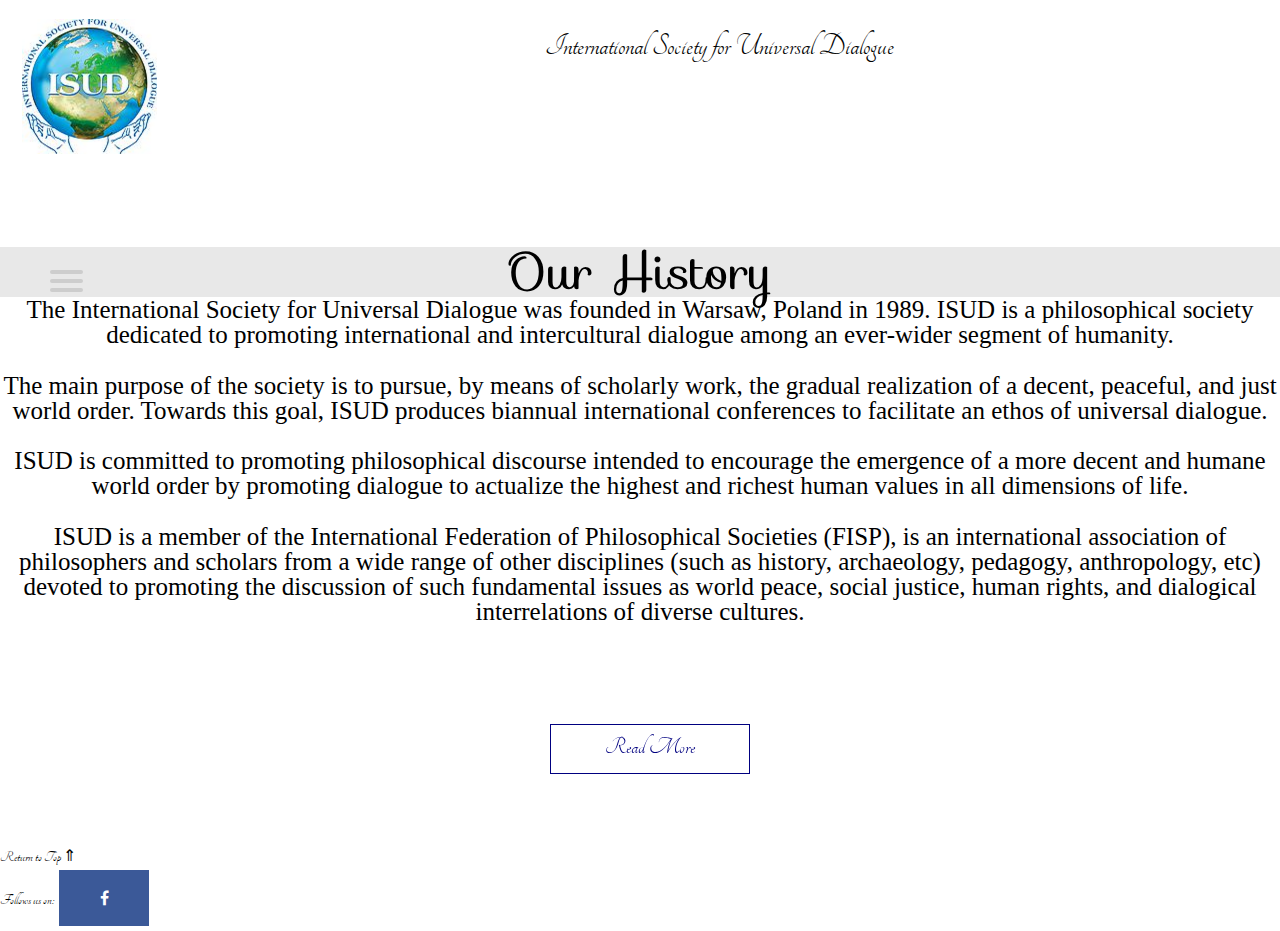
==== index.html @ fcb360da "fixed the errors to the broken link" ====
<!DOCTYPE html>
<html lang="en" class="nojs">

<head>
	<title>Project-3 ISUD</title>
	<meta charset="utf-8" />
	<meta name="author" content="Bhumika Patel">
	<meta name="viewport" content="width=device-width,initial-scale=1.0,shrink-to-fit=no"/>
	<link rel="stylesheet" type="text/css" href="css/style.css">
	<link rel="shortcut icon" href="media/isudLogo.ico" />
	<link rel="stylesheet" href="https://fonts.googleapis.com/css?family=Tangerine">
    <link rel="stylesheet" href='https://fonts.googleapis.com/css?family=Sofia'>
	<link rel="stylesheet" href="https://cdnjs.cloudflare.com/ajax/libs/font-awesome/4.7.0/css/font-awesome.min.css">
	<script async src="index.js"></script>
</head>

<body>
	<div class="logo">
		<a href="index.html"><img src="media/isudicon.png" alt="logo"></a>
		<h1>International Society for Universal Dialogue</h1>
	</div>
	
    <!--Container of the page-->
	<div class="container">
		<nav class="navigation">
			<div id="menu">
				<input type="checkbox">
				<span></span>
				<span></span>
				<span></span>
				<ul id="menuList">
				<li><a class="active" href="index.html">Home</a></li>
				<li><a href="about.html">About Us</a></li>
				<li><a href="event.html">ISUD Events</a></li>
				<li><a href="contact.html">Contact Us</a></li>
				</ul>
			</div>
		</nav>
	</div>
	
	<div id="isudHome">
	<h2>Our History</h2>
		<p>The International Society for Universal Dialogue was founded in Warsaw, Poland in 1989. ISUD is a philosophical society dedicated to promoting international and intercultural dialogue among an ever-wider segment of humanity.</p>
		<p>The main purpose of the society is to pursue, by means of scholarly work, the gradual realization of a decent, peaceful, and just world order. Towards this goal, ISUD produces biannual international conferences to facilitate an ethos of universal dialogue.</p>
		<p>ISUD is committed to promoting philosophical discourse intended to encourage the emergence of a more decent and humane world order by promoting dialogue to actualize the highest and richest human values in all dimensions of life.</p>
		<p>ISUD is a member of the International Federation of Philosophical Societies (FISP), is an international association of philosophers and scholars from a wide range of other disciplines (such as history, archaeology, pedagogy, anthropology, etc) devoted to promoting the discussion of such fundamental issues as world peace, social justice, human rights, and dialogical interrelations of diverse cultures.</p>
	</div>
			   
	
	<div class="blue">
		<a href="about.html">
			<div class="button">
				<div>Read More</div>
				<div>Read More</div>
				<div>Read More</div>
				<div>Read More</div>
			</div>
		</a>
	</div>
 

<div><a href="#top">Return to Top</a> &#8657;</div>

<footer>
 Follows us on: <a href="https://www.facebook.com/ISUDXIIWorldCongress/" class="fa fa-facebook"></a>
</footer>

</body>
</html>
---- css/style.css ----
/* http://meyerweb.com/eric/tools/css/reset/
   v2.0 | 20110126
   License: none (public domain)
*/
html, body, div, span, applet, object, iframe,
h1, h2, h3, h4, h5, h6, p, blockquote, pre,
a, abbr, acronym, address, big, cite, code,
del, dfn, em, img, ins, kbd, q, s, samp,
small, strike, strong, sub, sup, tt, var,
b, u, i, center,
dl, dt, dd, ol, ul, li,
fieldset, form, label, legend,
table, caption, tbody, tfoot, thead, tr, th, td,
article, aside, canvas, details, embed,
figure, figcaption, footer, header, hgroup,
menu, nav, output, ruby, section, summary,
time, mark, audio, video {
  margin: 0;
  padding: 0;
  border: 0;
  font-size: 100%;
  font: inherit;
  vertical-align: baseline;
}

/* HTML5 display-role reset for older browsers */
article, aside, details, figcaption, figure,
footer, header, hgroup, menu, nav, section {
  display: block;
}

body {
  line-height: 1;
}

ol, ul {
  list-style: none;
}

blockquote, q {
  quotes: none;
}

blockquote:before, blockquote:after,
q:before, q:after {
  content: '';
  content: none;
}

table {
  border-collapse: collapse;
  border-spacing: 0;
}

/*! normalize.css v8.0.0 | MIT License | github.com/necolas/normalize.css */
/* Document
   ========================================================================== */
/**
 * 1. Correct the line height in all browsers.
 * 2. Prevent adjustments of font size after orientation changes in iOS.
 */
html {
  line-height: 1.15;
  /* 1 */
  -webkit-text-size-adjust: 100%;
  /* 2 */
}

/* Sections
   ========================================================================== */
/**
 * Remove the margin in all browsers.
 */
body {
  margin: 0;
}

/**
 * Correct the font size and margin on `h1` elements within `section` and
 * `article` contexts in Chrome, Firefox, and Safari.
 */
h1 {
  font-size: 2em;
  margin: 0.67em 0;
}

/* Grouping content
   ========================================================================== */
/**
 * 1. Add the correct box sizing in Firefox.
 * 2. Show the overflow in Edge and IE.
 */
hr {
  box-sizing: content-box;
  /* 1 */
  height: 0;
  /* 1 */
  overflow: visible;
  /* 2 */
}

/**
 * 1. Correct the inheritance and scaling of font size in all browsers.
 * 2. Correct the odd `em` font sizing in all browsers.
 */
pre {
  font-family: monospace, monospace;
  /* 1 */
  font-size: 1em;
  /* 2 */
}

/* Text-level semantics
   ========================================================================== */
/**
 * Remove the gray background on active links in IE 10.
 */
a {
  background-color: transparent;
}

/**
 * 1. Remove the bottom border in Chrome 57-
 * 2. Add the correct text decoration in Chrome, Edge, IE, Opera, and Safari.
 */
abbr[title] {
  border-bottom: none;
  /* 1 */
  text-decoration: underline;
  /* 2 */
  text-decoration: underline dotted;
  /* 2 */
}

/**
 * Add the correct font weight in Chrome, Edge, and Safari.
 */
b,
strong {
  font-weight: bolder;
}

/**
 * 1. Correct the inheritance and scaling of font size in all browsers.
 * 2. Correct the odd `em` font sizing in all browsers.
 */
code,
kbd,
samp {
  font-family: monospace, monospace;
  /* 1 */
  font-size: 1em;
  /* 2 */
}

/**
 * Add the correct font size in all browsers.
 */
small {
  font-size: 80%;
}

/**
 * Prevent `sub` and `sup` elements from affecting the line height in
 * all browsers.
 */
sub,
sup {
  font-size: 75%;
  line-height: 0;
  position: relative;
  vertical-align: baseline;
}

sub {
  bottom: -0.25em;
}

sup {
  top: -0.5em;
}

/* Embedded content
   ========================================================================== */
/**
 * Remove the border on images inside links in IE 10.
 */
img {
  border-style: none;
}

/* Forms
   ========================================================================== */
/**
 * 1. Change the font styles in all browsers.
 * 2. Remove the margin in Firefox and Safari.
 */
button,
input,
optgroup,
select,
textarea {
  font-family: inherit;
  /* 1 */
  font-size: 100%;
  /* 1 */
  line-height: 1.15;
  /* 1 */
  margin: 0;
  /* 2 */
}

/**
 * Show the overflow in IE.
 * 1. Show the overflow in Edge.
 */
button,
input {
  /* 1 */
  overflow: visible;
}

/**
 * Remove the inheritance of text transform in Edge, Firefox, and IE.
 * 1. Remove the inheritance of text transform in Firefox.
 */
button,
select {
  /* 1 */
  text-transform: none;
}

/**
 * Correct the inability to style clickable types in iOS and Safari.
 */
button,
[type="button"],
[type="reset"],
[type="submit"] {
  -webkit-appearance: button;
}

/**
 * Remove the inner border and padding in Firefox.
 */
button::-moz-focus-inner,
[type="button"]::-moz-focus-inner,
[type="reset"]::-moz-focus-inner,
[type="submit"]::-moz-focus-inner {
  border-style: none;
  padding: 0;
}

/**
 * Restore the focus styles unset by the previous rule.
 */
button:-moz-focusring,
[type="button"]:-moz-focusring,
[type="reset"]:-moz-focusring,
[type="submit"]:-moz-focusring {
  outline: 1px dotted ButtonText;
}

/**
 * Correct the padding in Firefox.
 */
fieldset {
  padding: 0.35em 0.75em 0.625em;
}

/**
 * 1. Correct the text wrapping in Edge and IE.
 * 2. Correct the color inheritance from `fieldset` elements in IE.
 * 3. Remove the padding so developers are not caught out when they zero out
 *    `fieldset` elements in all browsers.
 */
legend {
  box-sizing: border-box;
  /* 1 */
  color: inherit;
  /* 2 */
  display: table;
  /* 1 */
  max-width: 100%;
  /* 1 */
  padding: 0;
  /* 3 */
  white-space: normal;
  /* 1 */
}

/**
 * Add the correct vertical alignment in Chrome, Firefox, and Opera.
 */
progress {
  vertical-align: baseline;
}

/**
 * Remove the default vertical scrollbar in IE 10+.
 */
textarea {
  overflow: auto;
}

/**
 * 1. Add the correct box sizing in IE 10.
 * 2. Remove the padding in IE 10.
 */
[type="checkbox"],
[type="radio"] {
  box-sizing: border-box;
  /* 1 */
  padding: 0;
  /* 2 */
}

/**
 * Correct the cursor style of increment and decrement buttons in Chrome.
 */
[type="number"]::-webkit-inner-spin-button,
[type="number"]::-webkit-outer-spin-button {
  height: auto;
}

/**
 * 1. Correct the odd appearance in Chrome and Safari.
 * 2. Correct the outline style in Safari.
 */
[type="search"] {
  -webkit-appearance: textfield;
  /* 1 */
  outline-offset: -2px;
  /* 2 */
}

/**
 * Remove the inner padding in Chrome and Safari on macOS.
 */
[type="search"]::-webkit-search-decoration {
  -webkit-appearance: none;
}

/**
 * 1. Correct the inability to style clickable types in iOS and Safari.
 * 2. Change font properties to `inherit` in Safari.
 */
::-webkit-file-upload-button {
  -webkit-appearance: button;
  /* 1 */
  font: inherit;
  /* 2 */
}

/* Interactive
   ========================================================================== */
/*
 * Add the correct display in Edge, IE 10+, and Firefox.
 */
details {
  display: block;
}

/*
 * Add the correct display in all browsers.
 */
summary {
  display: list-item;
}

/* Misc
   ========================================================================== */
/**
 * Add the correct display in IE 10+.
 */
template {
  display: none;
}

/**
 * Add the correct display in IE 10.
 */
[hidden] {
  display: none;
}

/** My Styles - Bhumika Patel**/

/*css for index.html */

body{
	font-family: Tangerine, Sofia;
}

header{
	margin-top:75px;
	display: block;
	text-align: center;
	font-size: 4.3em;
}

header h1{
	font-size: 1.7em;
	text-indent: 1em;
}


.logo{
	border: 0 none;
	padding: 10px;
	width: auto;
	margin: 0;
	height: 200px;
	text-align: center;
}

.logo img{
	float: left;
	display: block;
}

.logo p{
	padding: 30px;
	font-size: 3.2em;
	line-height: 50px;
	color:white;
}

.container{
	position: relative
}

a{
	text-decoration: none;
	color: black;
	transition: color 0.3s ease;
}

a:hover{
	color: blue;
}

#menu{
	display: block;
	position: relative;
	top: 50px;
	left: 50px;
	z-index: 1;
	-webkit-user-select: none;
	user-select: none;
}

#menu input{
	display: block;
	width: 20px;
	height: 32px;
	position: absolute;
	top: -7px;
	left: -5px;
	cursor: pointer;
	opacity: 0;
	z-index: 2;
	-webkit-touch-callout: none;
}

#menu span{
display: block;
width: 33px;
height: 4px;
margin-bottom: 5px;
position: relative;

background: #cdcdcd;
border-radius: 3px;

z-index: 1;

transform-origin: 4px 0px;

transition: transform 0.5s cubic-bezier(0.77,0.2,0.05,1.0),
            background 0.5s cubic-bezier(0.77,0.2,0.05,1.0),
            opacity 0.55s ease;
}

#menu span:first-child
{
transform-origin: 0% 0%;
}

#menu span:nth-last-child(2)
{
transform-origin: 0% 100%;
}


#menu input:checked ~ span
{
opacity: 1;
transform: rotate(45deg) translate(-2px, -1px);
background: #232323;
}


#menu input:checked ~ span:nth-last-child(3)
{
opacity: 0;
transform: rotate(0deg) scale(0.2, 0.2);
}

#menu input:checked ~ span:nth-last-child(2)
{
transform: rotate(-45deg) translate(0, -1px);
}


#menuList{
position: absolute;
width: 300px;
margin: -100px 0 0 -50px;
padding: 50px;
padding-top: 125px;

background: #ededed;
list-style-type: none;
-webkit-font-smoothing: antialiased;
/* to stop flickering of text in safari */

transform-origin: 0% 0%;
transform: translate(-100%, 0);

transition: transform 0.5s cubic-bezier(0.77,0.2,0.05,1.0);
}

#menuList li{ 
padding: 10px 0;
font-size: 50px;
}

#menu input:checked ~ ul
{
transform: none;
}

.motion-top{ 
  position:relative;
  animation:animatetop 0.4s}
  @keyframes animatetop{from{top:-300px;opacity:0} to{top:0;opacity:1}
}

.motion-bottom{  
  position:relative;
  animation:animatebottom 0.4s}
  @keyframes animatebottom{from{bottom:-300px;opacity:0} to{bottom:0;opacity:1}
}

.content { 
  margin-left:auto;margin-right:auto;
  max-width:980px;
}

.section{ 
  margin-top:16px!important;
  margin-bottom:16px!important;
}

.responsive{ 
  width: 50%; 
  height: auto; 
}



.mySlides {display: none;}
img {vertical-align: middle; }

/* Slideshow container */
.slideshow-container {
max-width: 1000px;
position: relative;
margin: auto;
}

/* Caption text */
.text {
color: #f2f2f2;
font-size: 15px;
padding: 8px 12px;
position: absolute;
bottom: 8px;
width: 100%;
text-align: center;
}

/* Number text (1/3 etc) */
.numbertext {
color: #f2f2f2;
font-size: 12px;
padding: 8px 12px;
position: absolute;
top: 0;
}

/* The dots/bullets/indicators */
.dot {
height: 15px;
width: 15px;
margin: 0 2px;
background-color: #bbb;
border-radius: 50%;
display: inline-block;
transition: background-color 0.6s ease;
}

.active {
background-color: #717171;
}

/* Fading animation */
.fade {
-webkit-animation-name: fade;
-webkit-animation-duration: 1.5s;
animation-name: fade;
animation-duration: 1.5s;
}

@-webkit-keyframes fade {
from {opacity: .4} 
to {opacity: 1}
}

@keyframes fade {
from {opacity: .4} 
to {opacity: 1}
}

/* On smaller screens, decrease text size */
@media only screen and (max-width: 300px) {
.text {font-size: 11px}
}

h2{ 
	background-color: #E8E8E8;
	text-align: center; 
	font-family: Sofia; 
	font-size: 50px; 
}

h3{
}

p { 
  text-align: center; 
  font-family: 'Times New Roman', Times, serif;
  font-size: 25px;
  padding-bottom: 2%;
}

.blue{ 
  width: 50%;
  height: 200px;
  float: left;
  background-color: white;
  border: 10px;
  border-color: white;
  border-style: solid;
  box-sizing: border-box;
  -webkit-box-sizing: border-box;
  -moz-box-sizing: border-box;
  padding-left: 50%;
  padding-right: 50%;

}

.blue:before {
  position: absolute;
  padding: 10px;
}

@media screen and (max-width: 1260px) {
  .blue{
      width: 50%;
  }
}

@media screen and (max-width: 840px) {
  .blue {
      width: 100%;
  }
}

.button{ 
  margin: 0;
  border: 0;
  font-size: 25px;
  position: relative;
  top: 50%;
  left: 50%;
  margin-top: -25px;
  margin-left: -100px;
  width: 200px;
  height: 50px;
  text-align: center;
  box-sizing: border-box;
  -webkit-box-sizing: border-box;
  -moz-box-sizing: border-box;
  -webkit-user-select: none;
  cursor: default;
  perspective: 500px;
  -webkit-perspective: 500px;
  -moz-perspective: 500px;
  transform-style: preserve-3d;
  -webkit-transform-style: preserve-3d;
}

.button:hover {
  cursor: pointer;
}

.button div{ 
  position: absolute;
  text-align: center;
  padding: 10px;
  border: navy solid 1px;
  pointer-events: none;
  box-sizing: border-box;
  -webkit-box-sizing: border-box;
  -moz-box-sizing: border-box;
}

.button div:nth-child(1) {
  color: navy;
  background-color: #ffffff;
  z-index: 0;
  width: 100%;
  height: 50px;
  clip: rect(0px, 100px, 50px, 0px);
  position: absolute;
  transition: all 0.2s ease;
  -webkit-transition: all 0.2s ease;
  -moz-transition: all 0.2s ease;
  transform: rotateX(0deg);
  -webkit-transform: rotateX(0deg);
  -moz-transform: rotateX(0deg);
  transform-origin: 50% 50% -25px;
  -webkit-transform-origin: 50% 50% -25px;
  -moz-transform-origin: 50% 50% -25px;
}

.button div:nth-child(2) {
  color: lightblue;
  background-color:navy;
  z-index: -1;
  width: 100%;
  height: 50px;
  clip: rect(0px, 100px, 50px, 0px);
  position: absolute;
  transform: rotateX(90deg);
  -webkit-transform: rotateX(90deg);
  -moz-transform: rotateX(90deg);
  transition: all 0.2s ease;
  -webkit-transition: all 0.2s ease;
  -moz-transition: all 0.2s ease;
  transform-origin: 50% 50% -25px;
  -webkit-transform-origin: 50% 50% -25px;
  -moz-transform-origin: 50% 50% -25px;
}

.button div:nth-child(3) {
  color: navy;
  background-color: white;
  z-index: 0;
  width: 100%;
  height: 50px;
  clip: rect(0px, 200px, 50px, 100px);
  position: absolute;
  transition: all 0.2s ease 0.1s;
  -webkit-transition: all 0.2s ease 0.1s;
  -moz-transition: all 0.2s ease 0.1s;
  transform: rotateX(0deg);
  -webkit-transform: rotateX(0deg);
  -moz-transform: rotateX(0deg);
  transform-origin: 50% 50% -25px;
  -webkit-transform-origin: 50% 50% -25px;
  -moz-transform-origin: 50% 50% -25px;
}

.button div:nth-child(4) {
  color: lightblue;
  background-color:navy;
  z-index: -1;
  width: 100%;
  height: 50px;
  clip: rect(0px, 200px, 50px, 100px);
  position: absolute;
  transform: rotateX(-90deg);
  -webkit-transform: rotateX(-90deg);
  -moz-transform: rotateX(-90deg);
  transition: all 0.2s ease 0.1s;
  -webkit-transition: all 0.2s ease 0.1s;
  -moz-transition: all 0.2s ease 0.1s;
  transform-origin: 50% 50% -25px;
  -webkit-transform-origin: 50% 50% -25px;
  -moz-transform-origin: 50% 50% -25px;
}

.button:hover div:nth-child(1) {
  background-color:lightblue;
  transition: all 0.2s ease;
  -webkit-transition: all 0.2s ease;
  -moz-transition: all 0.2s ease;
  transform: rotateX(-90deg);
  -webkit-transform: rotateX(-90deg);
  -moz-transform: rotateX(-90deg);
}

.button:hover div:nth-child(2) {
  color: lightblue;
  transition: all 0.2s ease;
  -webkit-transition: all 0.2s ease;
  -moz-transition: all 0.2s ease;
  transform: rotateX(0deg);
  -webkit-transform: rotateX(0deg);
  -moz-transform: rotateX(0deg);
}

.button:hover div:nth-child(3) {
  background-color: lightblue;
  transition: all 0.2s ease 0.1s;
  -webkit-transition: all 0.2s ease 0.1s;
  -moz-transition: all 0.2s ease 0.1s;
  transform: rotateX(90deg);
  -webkit-transform: rotateX(90deg);
  -moz-transform: rotateX(90deg);
}

.button:hover div:nth-child(4) {
  color:lightblue;
  transition: all 0.2s ease 0.1s;
  -webkit-transition: all 0.2s ease 0.1s;
  -moz-transition: all 0.2s ease 0.1s;
  transform: rotateX(0deg);
  -webkit-transform: rotateX(0deg);
  -moz-transform: rotateX(0deg);
}

.button div a{ 
  text-decoration: none; 
}




/* @import "http://fonts.googleapis.com/css?family=Raleway"; */

/* CSS settings for HTML div Exact Center  

#abc {
width:100%;
height:100%;
opacity:.95;
top:0;
left:0;
display:none;
position:fixed;
background-color:#313131;
overflow:auto
}

img#close {
position:absolute;
right:-14px;
top:-14px;
cursor:pointer
}

form {
max-width:300px;
min-width:250px;
padding:10px 50px;
border:2px solid gray;
border-radius:10px;
font-family:raleway;
background-color:#fff
}
p {
margin-top:30px
}
h2 {
background-color:#FEFFED;
padding:20px 35px;
margin:-10px -50px;
text-align:center;
border-radius:10px 10px 0 0
}
hr {
margin:10px -50px;
border:0;
border-top:1px solid #ccc
} */

/* css for index page */

div#footer{
	padding-top: 40px;
	padding-bottom:40px;
}

/* Style Social Media Button */

.fa {
  padding: 20px;
  font-size: 30px;
  width: 50px;
  text-align: center;
  text-decoration: none;
  margin: 5px 2px;
}

.fa:hover {
    opacity: 0.7;
}

.fa-facebook {
  background: #3B5998;
  color: white;
}

.fa-twitter {
  background: #55ACEE;
  color: white;
}

.fa-google {
  background: #dd4b39;
  color: white;
}

.fa-linkedin {
  background: #007bb5;
  color: white;
}



/* Button used to open the contact form - fixed at the bottom of the page */
.open-button {
  background-color: #555;
  color: white;
  padding: 16px 20px;
  border: none;
  cursor: pointer;
  opacity: 0.8;
  position: fixed;
  bottom: 23px;
  right: 28px;
  width: 280px;
}

/* Set a style for the submit/login button */
.form-container .btn {
  background-color: #4CAF50;
  color: white;
  padding: 16px 20px;
  border: none;
  cursor: pointer;
  width: 100%;
  margin-bottom:10px;
  opacity: 0.8;
}

/* Add a red background color to the cancel button */
.form-container .cancel {
  background-color: red;
}

/* Add some hover effects to buttons */
.form-container .btn:hover, .open-button:hover {
  opacity: 1;
}
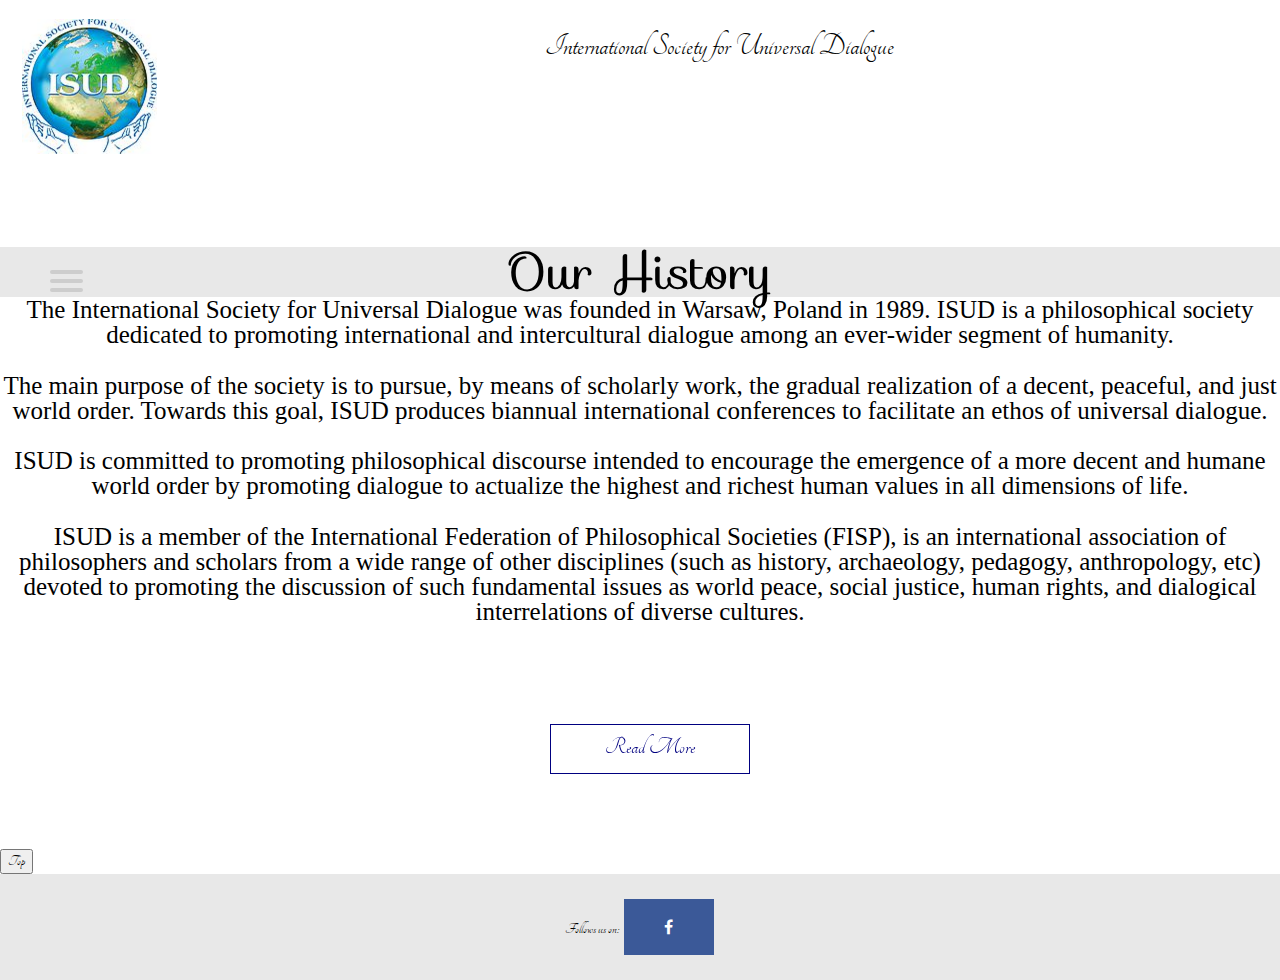
==== commit 0d8314fa: "adding top button" ====
--- a/index.html
+++ b/index.html
@@ -6,7 +6,7 @@
 	<meta charset="utf-8" />
 	<meta name="author" content="Bhumika Patel">
 	<meta name="viewport" content="width=device-width,initial-scale=1.0,shrink-to-fit=no"/>
-	<link rel="stylesheet" type="text/css" href="css/style.css">
+	<link rel="stylesheet" type="text/css" href="css/index.css">
 	<link rel="shortcut icon" href="media/isudLogo.ico" />
 	<link rel="stylesheet" href="https://fonts.googleapis.com/css?family=Tangerine">
     <link rel="stylesheet" href='https://fonts.googleapis.com/css?family=Sofia'>
@@ -58,8 +58,8 @@
 		</a>
 	</div>
  
-
-<div><a href="#top">Return to Top</a> &#8657;</div>
+<button onclick="topFunction()" id="myBtn" title="Go to top">Top</button>
+<!-- <div><a href="#top">Return to Top</a> &#8657;</div> -->
 
 <footer>
  Follows us on: <a href="https://www.facebook.com/ISUDXIIWorldCongress/" class="fa fa-facebook"></a>
--- a/css/index.css
+++ b/css/index.css
@@ -0,0 +1,987 @@
+/* http://meyerweb.com/eric/tools/css/reset/
+   v2.0 | 20110126
+   License: none (public domain)
+*/
+html, body, div, span, applet, object, iframe,
+h1, h2, h3, h4, h5, h6, p, blockquote, pre,
+a, abbr, acronym, address, big, cite, code,
+del, dfn, em, img, ins, kbd, q, s, samp,
+small, strike, strong, sub, sup, tt, var,
+b, u, i, center,
+dl, dt, dd, ol, ul, li,
+fieldset, form, label, legend,
+table, caption, tbody, tfoot, thead, tr, th, td,
+article, aside, canvas, details, embed,
+figure, figcaption, footer, header, hgroup,
+menu, nav, output, ruby, section, summary,
+time, mark, audio, video {
+  margin: 0;
+  padding: 0;
+  border: 0;
+  font-size: 100%;
+  font: inherit;
+  vertical-align: baseline;
+}
+
+/* HTML5 display-role reset for older browsers */
+article, aside, details, figcaption, figure,
+footer, header, hgroup, menu, nav, section {
+  display: block;
+}
+
+body {
+  line-height: 1;
+}
+
+ol, ul {
+  list-style: none;
+}
+
+blockquote, q {
+  quotes: none;
+}
+
+blockquote:before, blockquote:after,
+q:before, q:after {
+  content: '';
+  content: none;
+}
+
+table {
+  border-collapse: collapse;
+  border-spacing: 0;
+}
+
+/*! normalize.css v8.0.0 | MIT License | github.com/necolas/normalize.css */
+/* Document
+   ========================================================================== */
+/**
+ * 1. Correct the line height in all browsers.
+ * 2. Prevent adjustments of font size after orientation changes in iOS.
+ */
+html {
+  line-height: 1.15;
+  /* 1 */
+  -webkit-text-size-adjust: 100%;
+  /* 2 */
+}
+
+/* Sections
+   ========================================================================== */
+/**
+ * Remove the margin in all browsers.
+ */
+body {
+  margin: 0;
+}
+
+/**
+ * Correct the font size and margin on `h1` elements within `section` and
+ * `article` contexts in Chrome, Firefox, and Safari.
+ */
+h1 {
+  font-size: 2em;
+  margin: 0.67em 0;
+}
+
+/* Grouping content
+   ========================================================================== */
+/**
+ * 1. Add the correct box sizing in Firefox.
+ * 2. Show the overflow in Edge and IE.
+ */
+hr {
+  box-sizing: content-box;
+  /* 1 */
+  height: 0;
+  /* 1 */
+  overflow: visible;
+  /* 2 */
+}
+
+/**
+ * 1. Correct the inheritance and scaling of font size in all browsers.
+ * 2. Correct the odd `em` font sizing in all browsers.
+ */
+pre {
+  font-family: monospace, monospace;
+  /* 1 */
+  font-size: 1em;
+  /* 2 */
+}
+
+/* Text-level semantics
+   ========================================================================== */
+/**
+ * Remove the gray background on active links in IE 10.
+ */
+a {
+  background-color: transparent;
+}
+
+/**
+ * 1. Remove the bottom border in Chrome 57-
+ * 2. Add the correct text decoration in Chrome, Edge, IE, Opera, and Safari.
+ */
+abbr[title] {
+  border-bottom: none;
+  /* 1 */
+  text-decoration: underline;
+  /* 2 */
+  text-decoration: underline dotted;
+  /* 2 */
+}
+
+/**
+ * Add the correct font weight in Chrome, Edge, and Safari.
+ */
+b,
+strong {
+  font-weight: bolder;
+}
+
+/**
+ * 1. Correct the inheritance and scaling of font size in all browsers.
+ * 2. Correct the odd `em` font sizing in all browsers.
+ */
+code,
+kbd,
+samp {
+  font-family: monospace, monospace;
+  /* 1 */
+  font-size: 1em;
+  /* 2 */
+}
+
+/**
+ * Add the correct font size in all browsers.
+ */
+small {
+  font-size: 80%;
+}
+
+/**
+ * Prevent `sub` and `sup` elements from affecting the line height in
+ * all browsers.
+ */
+sub,
+sup {
+  font-size: 75%;
+  line-height: 0;
+  position: relative;
+  vertical-align: baseline;
+}
+
+sub {
+  bottom: -0.25em;
+}
+
+sup {
+  top: -0.5em;
+}
+
+/* Embedded content
+   ========================================================================== */
+/**
+ * Remove the border on images inside links in IE 10.
+ */
+img {
+  border-style: none;
+}
+
+/* Forms
+   ========================================================================== */
+/**
+ * 1. Change the font styles in all browsers.
+ * 2. Remove the margin in Firefox and Safari.
+ */
+button,
+input,
+optgroup,
+select,
+textarea {
+  font-family: inherit;
+  /* 1 */
+  font-size: 100%;
+  /* 1 */
+  line-height: 1.15;
+  /* 1 */
+  margin: 0;
+  /* 2 */
+}
+
+/**
+ * Show the overflow in IE.
+ * 1. Show the overflow in Edge.
+ */
+button,
+input {
+  /* 1 */
+  overflow: visible;
+}
+
+/**
+ * Remove the inheritance of text transform in Edge, Firefox, and IE.
+ * 1. Remove the inheritance of text transform in Firefox.
+ */
+button,
+select {
+  /* 1 */
+  text-transform: none;
+}
+
+/**
+ * Correct the inability to style clickable types in iOS and Safari.
+ */
+button,
+[type="button"],
+[type="reset"],
+[type="submit"] {
+  -webkit-appearance: button;
+}
+
+/**
+ * Remove the inner border and padding in Firefox.
+ */
+button::-moz-focus-inner,
+[type="button"]::-moz-focus-inner,
+[type="reset"]::-moz-focus-inner,
+[type="submit"]::-moz-focus-inner {
+  border-style: none;
+  padding: 0;
+}
+
+/**
+ * Restore the focus styles unset by the previous rule.
+ */
+button:-moz-focusring,
+[type="button"]:-moz-focusring,
+[type="reset"]:-moz-focusring,
+[type="submit"]:-moz-focusring {
+  outline: 1px dotted ButtonText;
+}
+
+/**
+ * Correct the padding in Firefox.
+ */
+fieldset {
+  padding: 0.35em 0.75em 0.625em;
+}
+
+/**
+ * 1. Correct the text wrapping in Edge and IE.
+ * 2. Correct the color inheritance from `fieldset` elements in IE.
+ * 3. Remove the padding so developers are not caught out when they zero out
+ *    `fieldset` elements in all browsers.
+ */
+legend {
+  box-sizing: border-box;
+  /* 1 */
+  color: inherit;
+  /* 2 */
+  display: table;
+  /* 1 */
+  max-width: 100%;
+  /* 1 */
+  padding: 0;
+  /* 3 */
+  white-space: normal;
+  /* 1 */
+}
+
+/**
+ * Add the correct vertical alignment in Chrome, Firefox, and Opera.
+ */
+progress {
+  vertical-align: baseline;
+}
+
+/**
+ * Remove the default vertical scrollbar in IE 10+.
+ */
+textarea {
+  overflow: auto;
+}
+
+/**
+ * 1. Add the correct box sizing in IE 10.
+ * 2. Remove the padding in IE 10.
+ */
+[type="checkbox"],
+[type="radio"] {
+  box-sizing: border-box;
+  /* 1 */
+  padding: 0;
+  /* 2 */
+}
+
+/**
+ * Correct the cursor style of increment and decrement buttons in Chrome.
+ */
+[type="number"]::-webkit-inner-spin-button,
+[type="number"]::-webkit-outer-spin-button {
+  height: auto;
+}
+
+/**
+ * 1. Correct the odd appearance in Chrome and Safari.
+ * 2. Correct the outline style in Safari.
+ */
+[type="search"] {
+  -webkit-appearance: textfield;
+  /* 1 */
+  outline-offset: -2px;
+  /* 2 */
+}
+
+/**
+ * Remove the inner padding in Chrome and Safari on macOS.
+ */
+[type="search"]::-webkit-search-decoration {
+  -webkit-appearance: none;
+}
+
+/**
+ * 1. Correct the inability to style clickable types in iOS and Safari.
+ * 2. Change font properties to `inherit` in Safari.
+ */
+::-webkit-file-upload-button {
+  -webkit-appearance: button;
+  /* 1 */
+  font: inherit;
+  /* 2 */
+}
+
+/* Interactive
+   ========================================================================== */
+/*
+ * Add the correct display in Edge, IE 10+, and Firefox.
+ */
+details {
+  display: block;
+}
+
+/*
+ * Add the correct display in all browsers.
+ */
+summary {
+  display: list-item;
+}
+
+/* Misc
+   ========================================================================== */
+/**
+ * Add the correct display in IE 10+.
+ */
+template {
+  display: none;
+}
+
+/**
+ * Add the correct display in IE 10.
+ */
+[hidden] {
+  display: none;
+}
+
+/** My Styles - Bhumika Patel**/
+
+/*css for index.html */
+
+body{
+	font-family: Tangerine, Sofia;
+}
+
+header{
+	margin-top:75px;
+	display: block;
+	text-align: center;
+	font-size: 4.3em;
+}
+
+header h1{
+	font-size: 1.7em;
+	text-indent: 1em;
+}
+
+
+.logo{
+	border: 0 none;
+	padding: 10px;
+	width: auto;
+	margin: 0;
+	height: 200px;
+	text-align: center;
+}
+
+.logo img{
+	float: left;
+	display: block;
+}
+
+.logo p{
+	padding: 30px;
+	font-size: 3.2em;
+	line-height: 50px;
+	color:white;
+}
+
+.container{
+	position: relative
+}
+
+a{
+	text-decoration: none;
+	color: black;
+	transition: color 0.3s ease;
+}
+
+a:hover{
+	color: blue;
+}
+
+#menu{
+	display: block;
+	position: relative;
+	top: 50px;
+	left: 50px;
+	z-index: 1;
+	-webkit-user-select: none;
+	user-select: none;
+}
+
+#menu input{
+	display: block;
+	width: 20px;
+	height: 32px;
+	position: absolute;
+	top: -7px;
+	left: -5px;
+	cursor: pointer;
+	opacity: 0;
+	z-index: 2;
+	-webkit-touch-callout: none;
+}
+
+#menu span{
+display: block;
+width: 33px;
+height: 4px;
+margin-bottom: 5px;
+position: relative;
+
+background: #cdcdcd;
+border-radius: 3px;
+
+z-index: 1;
+
+transform-origin: 4px 0px;
+
+transition: transform 0.5s cubic-bezier(0.77,0.2,0.05,1.0),
+            background 0.5s cubic-bezier(0.77,0.2,0.05,1.0),
+            opacity 0.55s ease;
+}
+
+#menu span:first-child
+{
+transform-origin: 0% 0%;
+}
+
+#menu span:nth-last-child(2)
+{
+transform-origin: 0% 100%;
+}
+
+
+#menu input:checked ~ span
+{
+opacity: 1;
+transform: rotate(45deg) translate(-2px, -1px);
+background: #232323;
+}
+
+
+#menu input:checked ~ span:nth-last-child(3)
+{
+opacity: 0;
+transform: rotate(0deg) scale(0.2, 0.2);
+}
+
+#menu input:checked ~ span:nth-last-child(2)
+{
+transform: rotate(-45deg) translate(0, -1px);
+}
+
+
+#menuList{
+position: absolute;
+width: 300px;
+margin: -100px 0 0 -50px;
+padding: 50px;
+padding-top: 125px;
+
+background: #ededed;
+list-style-type: none;
+-webkit-font-smoothing: antialiased;
+/* to stop flickering of text in safari */
+
+transform-origin: 0% 0%;
+transform: translate(-100%, 0);
+
+transition: transform 0.5s cubic-bezier(0.77,0.2,0.05,1.0);
+}
+
+#menuList li{ 
+padding: 10px 0;
+font-size: 50px;
+}
+
+#menu input:checked ~ ul
+{
+transform: none;
+}
+
+.motion-top{ 
+  position:relative;
+  animation:animatetop 0.4s}
+  @keyframes animatetop{from{top:-300px;opacity:0} to{top:0;opacity:1}
+}
+
+.motion-bottom{  
+  position:relative;
+  animation:animatebottom 0.4s}
+  @keyframes animatebottom{from{bottom:-300px;opacity:0} to{bottom:0;opacity:1}
+}
+
+.content { 
+  margin-left:auto;margin-right:auto;
+  max-width:980px;
+}
+
+.section{ 
+  margin-top:16px!important;
+  margin-bottom:16px!important;
+}
+
+.responsive{ 
+  width: 50%; 
+  height: auto; 
+}
+
+
+
+.mySlides {display: none;}
+img {vertical-align: middle; }
+
+/* Slideshow container */
+.slideshow-container {
+max-width: 1000px;
+position: relative;
+margin: auto;
+}
+
+/* Caption text */
+.text {
+color: #f2f2f2;
+font-size: 15px;
+padding: 8px 12px;
+position: absolute;
+bottom: 8px;
+width: 100%;
+text-align: center;
+}
+
+/* Number text (1/3 etc) */
+.numbertext {
+color: #f2f2f2;
+font-size: 12px;
+padding: 8px 12px;
+position: absolute;
+top: 0;
+}
+
+/* The dots/bullets/indicators */
+.dot {
+height: 15px;
+width: 15px;
+margin: 0 2px;
+background-color: #bbb;
+border-radius: 50%;
+display: inline-block;
+transition: background-color 0.6s ease;
+}
+
+.active {
+background-color: #717171;
+}
+
+/* Fading animation */
+.fade {
+-webkit-animation-name: fade;
+-webkit-animation-duration: 1.5s;
+animation-name: fade;
+animation-duration: 1.5s;
+}
+
+@-webkit-keyframes fade {
+from {opacity: .4} 
+to {opacity: 1}
+}
+
+@keyframes fade {
+from {opacity: .4} 
+to {opacity: 1}
+}
+
+/* On smaller screens, decrease text size */
+@media only screen and (max-width: 300px) {
+.text {font-size: 11px}
+}
+
+h2{ 
+	background-color: #E8E8E8;
+	text-align: center; 
+	font-family: Sofia; 
+	font-size: 50px; 
+}
+
+h3{
+}
+
+p { 
+  text-align: center; 
+  font-family: 'Times New Roman', Times, serif;
+  font-size: 25px;
+  padding-bottom: 2%;
+}
+
+.blue{ 
+  width: 50%;
+  height: 200px;
+  float: left;
+  background-color: white;
+  border: 10px;
+  border-color: white;
+  border-style: solid;
+  box-sizing: border-box;
+  -webkit-box-sizing: border-box;
+  -moz-box-sizing: border-box;
+  padding-left: 50%;
+  padding-right: 50%;
+
+}
+
+.blue:before {
+  position: absolute;
+  padding: 10px;
+}
+
+@media screen and (max-width: 1260px) {
+  .blue{
+      width: 50%;
+  }
+}
+
+@media screen and (max-width: 840px) {
+  .blue {
+      width: 100%;
+  }
+}
+
+.button{ 
+  margin: 0;
+  border: 0;
+  font-size: 25px;
+  position: relative;
+  top: 50%;
+  left: 50%;
+  margin-top: -25px;
+  margin-left: -100px;
+  width: 200px;
+  height: 50px;
+  text-align: center;
+  box-sizing: border-box;
+  -webkit-box-sizing: border-box;
+  -moz-box-sizing: border-box;
+  -webkit-user-select: none;
+  cursor: default;
+  perspective: 500px;
+  -webkit-perspective: 500px;
+  -moz-perspective: 500px;
+  transform-style: preserve-3d;
+  -webkit-transform-style: preserve-3d;
+}
+
+.button:hover {
+  cursor: pointer;
+}
+
+.button div{ 
+  position: absolute;
+  text-align: center;
+  padding: 10px;
+  border: navy solid 1px;
+  pointer-events: none;
+  box-sizing: border-box;
+  -webkit-box-sizing: border-box;
+  -moz-box-sizing: border-box;
+}
+
+.button div:nth-child(1) {
+  color: navy;
+  background-color: #ffffff;
+  z-index: 0;
+  width: 100%;
+  height: 50px;
+  clip: rect(0px, 100px, 50px, 0px);
+  position: absolute;
+  transition: all 0.2s ease;
+  -webkit-transition: all 0.2s ease;
+  -moz-transition: all 0.2s ease;
+  transform: rotateX(0deg);
+  -webkit-transform: rotateX(0deg);
+  -moz-transform: rotateX(0deg);
+  transform-origin: 50% 50% -25px;
+  -webkit-transform-origin: 50% 50% -25px;
+  -moz-transform-origin: 50% 50% -25px;
+}
+
+.button div:nth-child(2) {
+  color: lightblue;
+  background-color:navy;
+  z-index: -1;
+  width: 100%;
+  height: 50px;
+  clip: rect(0px, 100px, 50px, 0px);
+  position: absolute;
+  transform: rotateX(90deg);
+  -webkit-transform: rotateX(90deg);
+  -moz-transform: rotateX(90deg);
+  transition: all 0.2s ease;
+  -webkit-transition: all 0.2s ease;
+  -moz-transition: all 0.2s ease;
+  transform-origin: 50% 50% -25px;
+  -webkit-transform-origin: 50% 50% -25px;
+  -moz-transform-origin: 50% 50% -25px;
+}
+
+.button div:nth-child(3) {
+  color: navy;
+  background-color: white;
+  z-index: 0;
+  width: 100%;
+  height: 50px;
+  clip: rect(0px, 200px, 50px, 100px);
+  position: absolute;
+  transition: all 0.2s ease 0.1s;
+  -webkit-transition: all 0.2s ease 0.1s;
+  -moz-transition: all 0.2s ease 0.1s;
+  transform: rotateX(0deg);
+  -webkit-transform: rotateX(0deg);
+  -moz-transform: rotateX(0deg);
+  transform-origin: 50% 50% -25px;
+  -webkit-transform-origin: 50% 50% -25px;
+  -moz-transform-origin: 50% 50% -25px;
+}
+
+.button div:nth-child(4) {
+  color: lightblue;
+  background-color:navy;
+  z-index: -1;
+  width: 100%;
+  height: 50px;
+  clip: rect(0px, 200px, 50px, 100px);
+  position: absolute;
+  transform: rotateX(-90deg);
+  -webkit-transform: rotateX(-90deg);
+  -moz-transform: rotateX(-90deg);
+  transition: all 0.2s ease 0.1s;
+  -webkit-transition: all 0.2s ease 0.1s;
+  -moz-transition: all 0.2s ease 0.1s;
+  transform-origin: 50% 50% -25px;
+  -webkit-transform-origin: 50% 50% -25px;
+  -moz-transform-origin: 50% 50% -25px;
+}
+
+.button:hover div:nth-child(1) {
+  background-color:lightblue;
+  transition: all 0.2s ease;
+  -webkit-transition: all 0.2s ease;
+  -moz-transition: all 0.2s ease;
+  transform: rotateX(-90deg);
+  -webkit-transform: rotateX(-90deg);
+  -moz-transform: rotateX(-90deg);
+}
+
+.button:hover div:nth-child(2) {
+  color: lightblue;
+  transition: all 0.2s ease;
+  -webkit-transition: all 0.2s ease;
+  -moz-transition: all 0.2s ease;
+  transform: rotateX(0deg);
+  -webkit-transform: rotateX(0deg);
+  -moz-transform: rotateX(0deg);
+}
+
+.button:hover div:nth-child(3) {
+  background-color: lightblue;
+  transition: all 0.2s ease 0.1s;
+  -webkit-transition: all 0.2s ease 0.1s;
+  -moz-transition: all 0.2s ease 0.1s;
+  transform: rotateX(90deg);
+  -webkit-transform: rotateX(90deg);
+  -moz-transform: rotateX(90deg);
+}
+
+.button:hover div:nth-child(4) {
+  color:lightblue;
+  transition: all 0.2s ease 0.1s;
+  -webkit-transition: all 0.2s ease 0.1s;
+  -moz-transition: all 0.2s ease 0.1s;
+  transform: rotateX(0deg);
+  -webkit-transform: rotateX(0deg);
+  -moz-transform: rotateX(0deg);
+}
+
+.button div a{ 
+  text-decoration: none; 
+}
+
+
+
+
+/* @import "http://fonts.googleapis.com/css?family=Raleway"; */
+
+/* CSS settings for HTML div Exact Center  
+
+#abc {
+width:100%;
+height:100%;
+opacity:.95;
+top:0;
+left:0;
+display:none;
+position:fixed;
+background-color:#313131;
+overflow:auto
+}
+
+img#close {
+position:absolute;
+right:-14px;
+top:-14px;
+cursor:pointer
+}
+
+form {
+max-width:300px;
+min-width:250px;
+padding:10px 50px;
+border:2px solid gray;
+border-radius:10px;
+font-family:raleway;
+background-color:#fff
+}
+p {
+margin-top:30px
+}
+h2 {
+background-color:#FEFFED;
+padding:20px 35px;
+margin:-10px -50px;
+text-align:center;
+border-radius:10px 10px 0 0
+}
+hr {
+margin:10px -50px;
+border:0;
+border-top:1px solid #ccc
+} */
+
+#top{
+	font-size: 
+}
+
+footer{
+  background-color: #E8E8E8;
+  position: relative;
+  left: 0;
+  bottom: 0;
+  width: 100%;
+  text-align: center;
+  padding-bottom: 20px;
+  padding-top: 20px;
+}
+
+/* Style Social Media Button */
+
+.fa {
+  padding: 20px;
+  font-size: 30px;
+  width: 50px;
+  text-align: center;
+  text-decoration: none;
+  margin: 5px 2px;
+}
+
+.fa:hover {
+    opacity: 0.7;
+}
+
+.fa-facebook {
+  background: #3B5998;
+  color: white;
+}
+
+.fa-twitter {
+  background: #55ACEE;
+  color: white;
+}
+
+.fa-google {
+  background: #dd4b39;
+  color: white;
+}
+
+.fa-linkedin {
+  background: #007bb5;
+  color: white;
+}
+
+
+
+/* Button used to open the contact form - fixed at the bottom of the page */
+.open-button {
+  background-color: #555;
+  color: white;
+  padding: 16px 20px;
+  border: none;
+  cursor: pointer;
+  opacity: 0.8;
+  position: fixed;
+  bottom: 23px;
+  right: 28px;
+  width: 280px;
+}
+
+/* Set a style for the submit/login button */
+.form-container .btn {
+  background-color: #4CAF50;
+  color: white;
+  padding: 16px 20px;
+  border: none;
+  cursor: pointer;
+  width: 100%;
+  margin-bottom:10px;
+  opacity: 0.8;
+}
+
+/* Add a red background color to the cancel button */
+.form-container .cancel {
+  background-color: red;
+}
+
+/* Add some hover effects to buttons */
+.form-container .btn:hover, .open-button:hover {
+  opacity: 1;
+}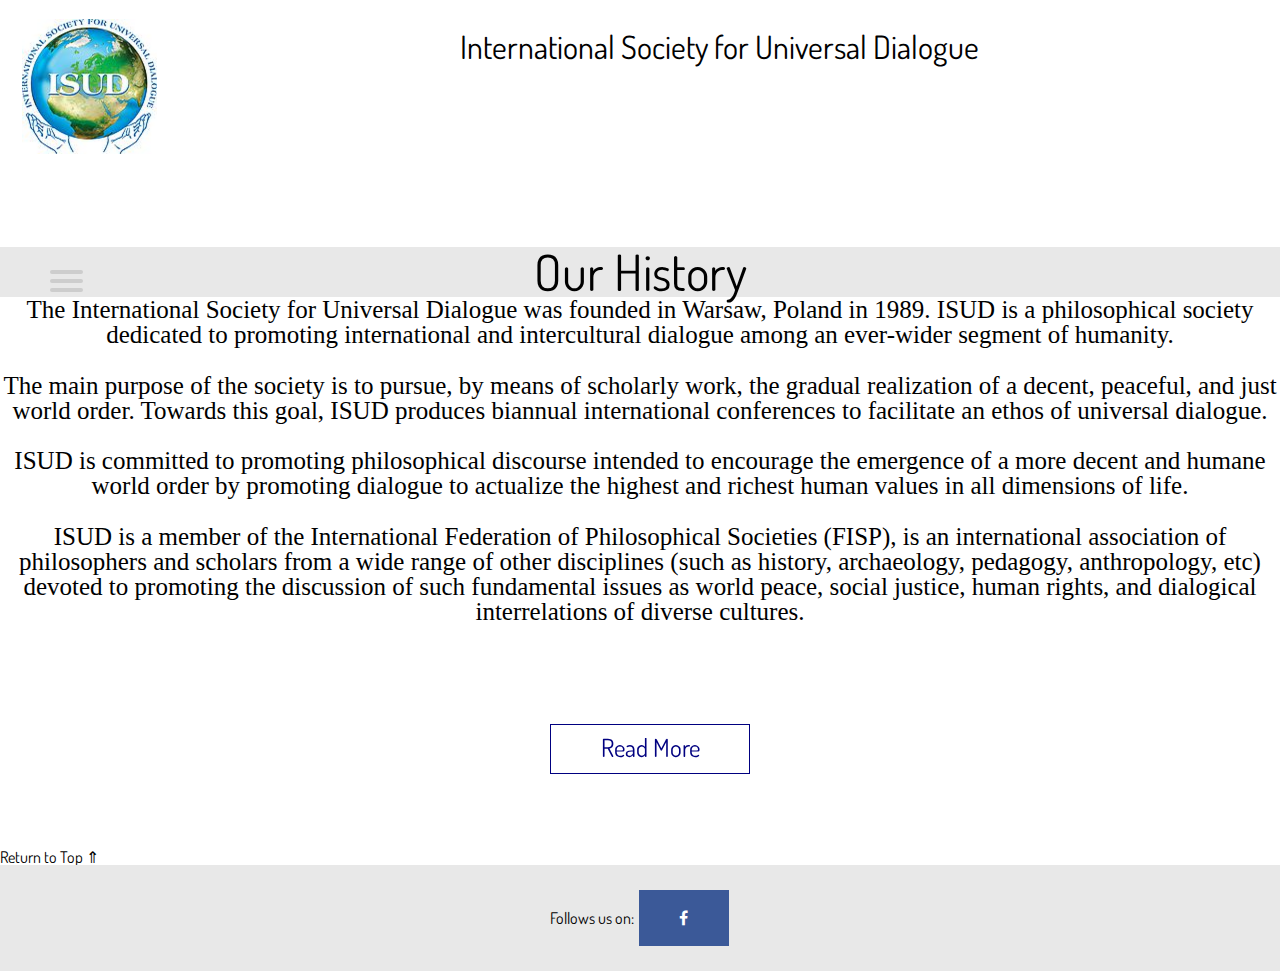
==== commit f8ec57b9: "Commit All" ====
--- a/index.html
+++ b/index.html
@@ -8,8 +8,9 @@
 	<meta name="viewport" content="width=device-width,initial-scale=1.0,shrink-to-fit=no"/>
 	<link rel="stylesheet" type="text/css" href="css/index.css">
 	<link rel="shortcut icon" href="media/isudLogo.ico" />
-	<link rel="stylesheet" href="https://fonts.googleapis.com/css?family=Tangerine">
-    <link rel="stylesheet" href='https://fonts.googleapis.com/css?family=Sofia'>
+	<link href="https://fonts.googleapis.com/css?family=Noto+Serif" rel="stylesheet">
+    <link href="https://fonts.googleapis.com/css?family=Lora" rel="stylesheet">
+	<link href="https://fonts.googleapis.com/css?family=Dosis" rel="stylesheet">
 	<link rel="stylesheet" href="https://cdnjs.cloudflare.com/ajax/libs/font-awesome/4.7.0/css/font-awesome.min.css">
 	<script async src="index.js"></script>
 </head>
@@ -58,8 +59,8 @@
 		</a>
 	</div>
  
-<button onclick="topFunction()" id="myBtn" title="Go to top">Top</button>
-<!-- <div><a href="#top">Return to Top</a> &#8657;</div> -->
+
+<div><a href="#top">Return to Top</a> &#8657;</div>
 
 <footer>
  Follows us on: <a href="https://www.facebook.com/ISUDXIIWorldCongress/" class="fa fa-facebook"></a>
--- a/css/index.css
+++ b/css/index.css
@@ -389,7 +389,9 @@
 /*css for index.html */
 
 body{
-	font-family: Tangerine, Sofia;
+	font-family: 'Noto Serif', serif;
+	font-family: 'Lora', serif;
+	font-family: 'Dosis', sans-serif;
 }
 
 header{
@@ -640,12 +642,8 @@
 
 h2{ 
 	background-color: #E8E8E8;
-	text-align: center; 
-	font-family: Sofia; 
+	text-align: center;
 	font-size: 50px; 
-}
-
-h3{
 }
 
 p { 
@@ -847,61 +845,6 @@
   text-decoration: none; 
 }
 
-
-
-
-/* @import "http://fonts.googleapis.com/css?family=Raleway"; */
-
-/* CSS settings for HTML div Exact Center  
-
-#abc {
-width:100%;
-height:100%;
-opacity:.95;
-top:0;
-left:0;
-display:none;
-position:fixed;
-background-color:#313131;
-overflow:auto
-}
-
-img#close {
-position:absolute;
-right:-14px;
-top:-14px;
-cursor:pointer
-}
-
-form {
-max-width:300px;
-min-width:250px;
-padding:10px 50px;
-border:2px solid gray;
-border-radius:10px;
-font-family:raleway;
-background-color:#fff
-}
-p {
-margin-top:30px
-}
-h2 {
-background-color:#FEFFED;
-padding:20px 35px;
-margin:-10px -50px;
-text-align:center;
-border-radius:10px 10px 0 0
-}
-hr {
-margin:10px -50px;
-border:0;
-border-top:1px solid #ccc
-} */
-
-#top{
-	font-size: 
-}
-
 footer{
   background-color: #E8E8E8;
   position: relative;
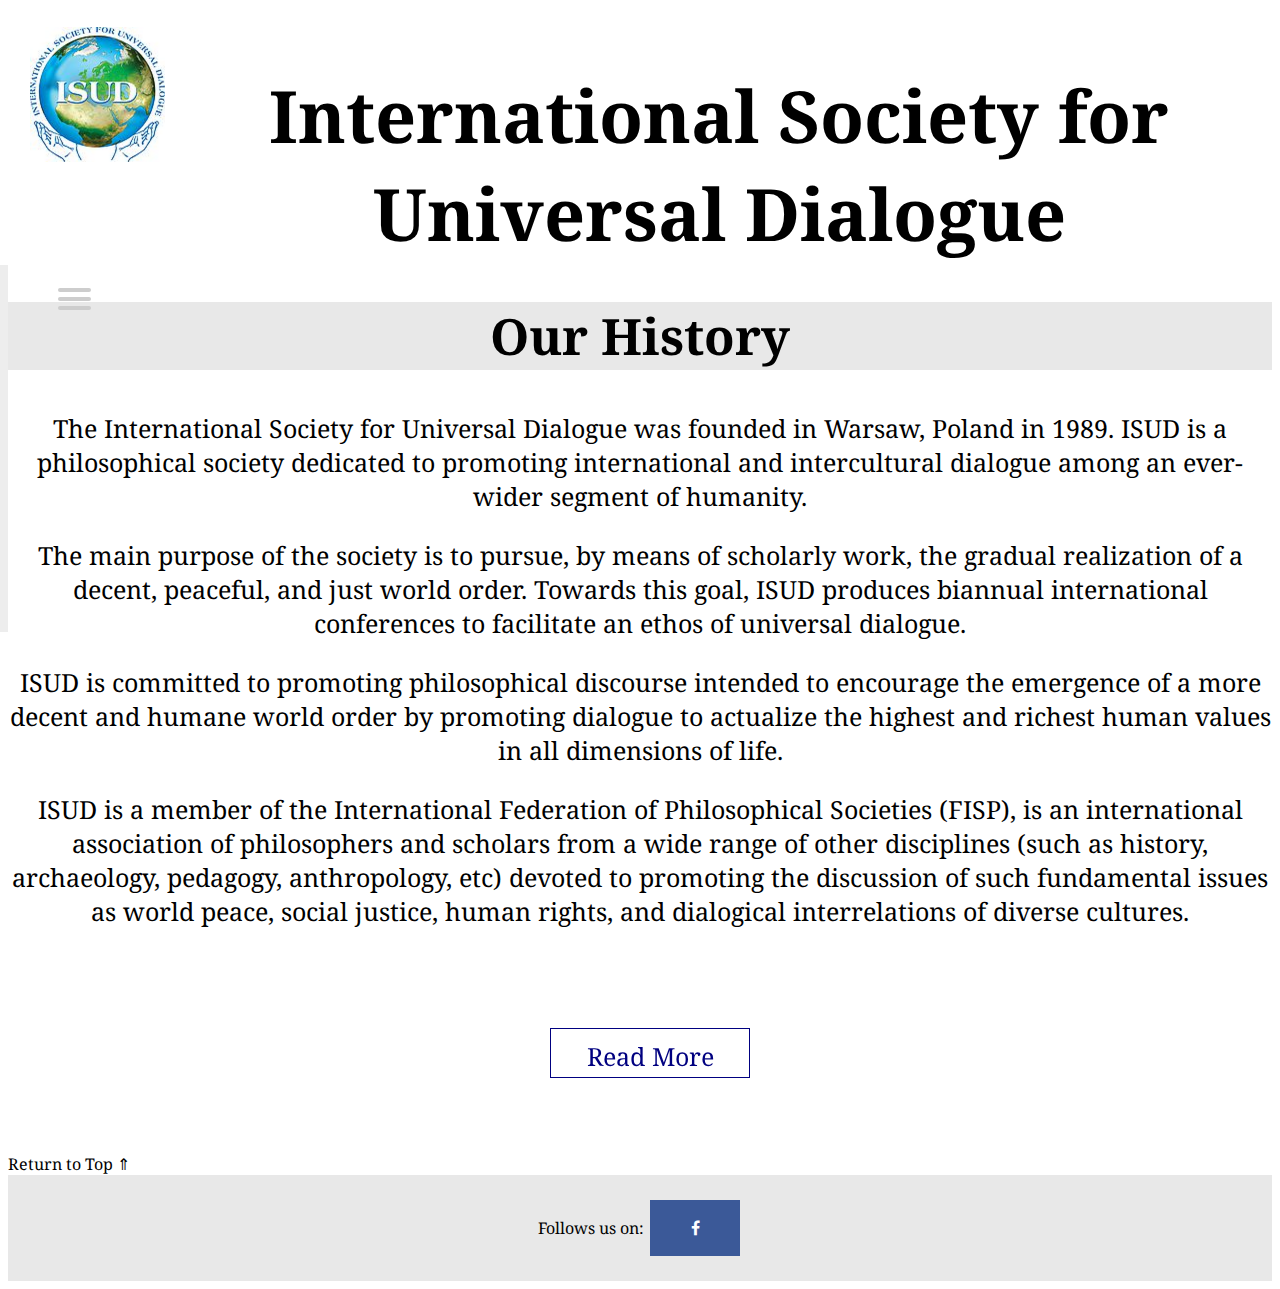
==== commit 0d1d83f1: "made the important changes" ====
--- a/index.html
+++ b/index.html
@@ -12,7 +12,7 @@
     <link href="https://fonts.googleapis.com/css?family=Lora" rel="stylesheet">
 	<link href="https://fonts.googleapis.com/css?family=Dosis" rel="stylesheet">
 	<link rel="stylesheet" href="https://cdnjs.cloudflare.com/ajax/libs/font-awesome/4.7.0/css/font-awesome.min.css">
-	<script async src="index.js"></script>
+
 </head>
 
 <body>
--- a/css/index.css
+++ b/css/index.css
@@ -1,388 +1,3 @@
-/* http://meyerweb.com/eric/tools/css/reset/
-   v2.0 | 20110126
-   License: none (public domain)
-*/
-html, body, div, span, applet, object, iframe,
-h1, h2, h3, h4, h5, h6, p, blockquote, pre,
-a, abbr, acronym, address, big, cite, code,
-del, dfn, em, img, ins, kbd, q, s, samp,
-small, strike, strong, sub, sup, tt, var,
-b, u, i, center,
-dl, dt, dd, ol, ul, li,
-fieldset, form, label, legend,
-table, caption, tbody, tfoot, thead, tr, th, td,
-article, aside, canvas, details, embed,
-figure, figcaption, footer, header, hgroup,
-menu, nav, output, ruby, section, summary,
-time, mark, audio, video {
-  margin: 0;
-  padding: 0;
-  border: 0;
-  font-size: 100%;
-  font: inherit;
-  vertical-align: baseline;
-}
-
-/* HTML5 display-role reset for older browsers */
-article, aside, details, figcaption, figure,
-footer, header, hgroup, menu, nav, section {
-  display: block;
-}
-
-body {
-  line-height: 1;
-}
-
-ol, ul {
-  list-style: none;
-}
-
-blockquote, q {
-  quotes: none;
-}
-
-blockquote:before, blockquote:after,
-q:before, q:after {
-  content: '';
-  content: none;
-}
-
-table {
-  border-collapse: collapse;
-  border-spacing: 0;
-}
-
-/*! normalize.css v8.0.0 | MIT License | github.com/necolas/normalize.css */
-/* Document
-   ========================================================================== */
-/**
- * 1. Correct the line height in all browsers.
- * 2. Prevent adjustments of font size after orientation changes in iOS.
- */
-html {
-  line-height: 1.15;
-  /* 1 */
-  -webkit-text-size-adjust: 100%;
-  /* 2 */
-}
-
-/* Sections
-   ========================================================================== */
-/**
- * Remove the margin in all browsers.
- */
-body {
-  margin: 0;
-}
-
-/**
- * Correct the font size and margin on `h1` elements within `section` and
- * `article` contexts in Chrome, Firefox, and Safari.
- */
-h1 {
-  font-size: 2em;
-  margin: 0.67em 0;
-}
-
-/* Grouping content
-   ========================================================================== */
-/**
- * 1. Add the correct box sizing in Firefox.
- * 2. Show the overflow in Edge and IE.
- */
-hr {
-  box-sizing: content-box;
-  /* 1 */
-  height: 0;
-  /* 1 */
-  overflow: visible;
-  /* 2 */
-}
-
-/**
- * 1. Correct the inheritance and scaling of font size in all browsers.
- * 2. Correct the odd `em` font sizing in all browsers.
- */
-pre {
-  font-family: monospace, monospace;
-  /* 1 */
-  font-size: 1em;
-  /* 2 */
-}
-
-/* Text-level semantics
-   ========================================================================== */
-/**
- * Remove the gray background on active links in IE 10.
- */
-a {
-  background-color: transparent;
-}
-
-/**
- * 1. Remove the bottom border in Chrome 57-
- * 2. Add the correct text decoration in Chrome, Edge, IE, Opera, and Safari.
- */
-abbr[title] {
-  border-bottom: none;
-  /* 1 */
-  text-decoration: underline;
-  /* 2 */
-  text-decoration: underline dotted;
-  /* 2 */
-}
-
-/**
- * Add the correct font weight in Chrome, Edge, and Safari.
- */
-b,
-strong {
-  font-weight: bolder;
-}
-
-/**
- * 1. Correct the inheritance and scaling of font size in all browsers.
- * 2. Correct the odd `em` font sizing in all browsers.
- */
-code,
-kbd,
-samp {
-  font-family: monospace, monospace;
-  /* 1 */
-  font-size: 1em;
-  /* 2 */
-}
-
-/**
- * Add the correct font size in all browsers.
- */
-small {
-  font-size: 80%;
-}
-
-/**
- * Prevent `sub` and `sup` elements from affecting the line height in
- * all browsers.
- */
-sub,
-sup {
-  font-size: 75%;
-  line-height: 0;
-  position: relative;
-  vertical-align: baseline;
-}
-
-sub {
-  bottom: -0.25em;
-}
-
-sup {
-  top: -0.5em;
-}
-
-/* Embedded content
-   ========================================================================== */
-/**
- * Remove the border on images inside links in IE 10.
- */
-img {
-  border-style: none;
-}
-
-/* Forms
-   ========================================================================== */
-/**
- * 1. Change the font styles in all browsers.
- * 2. Remove the margin in Firefox and Safari.
- */
-button,
-input,
-optgroup,
-select,
-textarea {
-  font-family: inherit;
-  /* 1 */
-  font-size: 100%;
-  /* 1 */
-  line-height: 1.15;
-  /* 1 */
-  margin: 0;
-  /* 2 */
-}
-
-/**
- * Show the overflow in IE.
- * 1. Show the overflow in Edge.
- */
-button,
-input {
-  /* 1 */
-  overflow: visible;
-}
-
-/**
- * Remove the inheritance of text transform in Edge, Firefox, and IE.
- * 1. Remove the inheritance of text transform in Firefox.
- */
-button,
-select {
-  /* 1 */
-  text-transform: none;
-}
-
-/**
- * Correct the inability to style clickable types in iOS and Safari.
- */
-button,
-[type="button"],
-[type="reset"],
-[type="submit"] {
-  -webkit-appearance: button;
-}
-
-/**
- * Remove the inner border and padding in Firefox.
- */
-button::-moz-focus-inner,
-[type="button"]::-moz-focus-inner,
-[type="reset"]::-moz-focus-inner,
-[type="submit"]::-moz-focus-inner {
-  border-style: none;
-  padding: 0;
-}
-
-/**
- * Restore the focus styles unset by the previous rule.
- */
-button:-moz-focusring,
-[type="button"]:-moz-focusring,
-[type="reset"]:-moz-focusring,
-[type="submit"]:-moz-focusring {
-  outline: 1px dotted ButtonText;
-}
-
-/**
- * Correct the padding in Firefox.
- */
-fieldset {
-  padding: 0.35em 0.75em 0.625em;
-}
-
-/**
- * 1. Correct the text wrapping in Edge and IE.
- * 2. Correct the color inheritance from `fieldset` elements in IE.
- * 3. Remove the padding so developers are not caught out when they zero out
- *    `fieldset` elements in all browsers.
- */
-legend {
-  box-sizing: border-box;
-  /* 1 */
-  color: inherit;
-  /* 2 */
-  display: table;
-  /* 1 */
-  max-width: 100%;
-  /* 1 */
-  padding: 0;
-  /* 3 */
-  white-space: normal;
-  /* 1 */
-}
-
-/**
- * Add the correct vertical alignment in Chrome, Firefox, and Opera.
- */
-progress {
-  vertical-align: baseline;
-}
-
-/**
- * Remove the default vertical scrollbar in IE 10+.
- */
-textarea {
-  overflow: auto;
-}
-
-/**
- * 1. Add the correct box sizing in IE 10.
- * 2. Remove the padding in IE 10.
- */
-[type="checkbox"],
-[type="radio"] {
-  box-sizing: border-box;
-  /* 1 */
-  padding: 0;
-  /* 2 */
-}
-
-/**
- * Correct the cursor style of increment and decrement buttons in Chrome.
- */
-[type="number"]::-webkit-inner-spin-button,
-[type="number"]::-webkit-outer-spin-button {
-  height: auto;
-}
-
-/**
- * 1. Correct the odd appearance in Chrome and Safari.
- * 2. Correct the outline style in Safari.
- */
-[type="search"] {
-  -webkit-appearance: textfield;
-  /* 1 */
-  outline-offset: -2px;
-  /* 2 */
-}
-
-/**
- * Remove the inner padding in Chrome and Safari on macOS.
- */
-[type="search"]::-webkit-search-decoration {
-  -webkit-appearance: none;
-}
-
-/**
- * 1. Correct the inability to style clickable types in iOS and Safari.
- * 2. Change font properties to `inherit` in Safari.
- */
-::-webkit-file-upload-button {
-  -webkit-appearance: button;
-  /* 1 */
-  font: inherit;
-  /* 2 */
-}
-
-/* Interactive
-   ========================================================================== */
-/*
- * Add the correct display in Edge, IE 10+, and Firefox.
- */
-details {
-  display: block;
-}
-
-/*
- * Add the correct display in all browsers.
- */
-summary {
-  display: list-item;
-}
-
-/* Misc
-   ========================================================================== */
-/**
- * Add the correct display in IE 10+.
- */
-template {
-  display: none;
-}
-
-/**
- * Add the correct display in IE 10.
- */
-[hidden] {
-  display: none;
-}
 
 /** My Styles - Bhumika Patel**/
 
@@ -390,8 +5,6 @@
 
 body{
 	font-family: 'Noto Serif', serif;
-	font-family: 'Lora', serif;
-	font-family: 'Dosis', sans-serif;
 }
 
 header{
@@ -401,11 +14,9 @@
 	font-size: 4.3em;
 }
 
-header h1{
-	font-size: 1.7em;
-	text-indent: 1em;
-}
-
+h1{
+	font-size: 4.5em;
+}
 
 .logo{
 	border: 0 none;
@@ -449,7 +60,8 @@
 	left: 50px;
 	z-index: 1;
 	-webkit-user-select: none;
-	user-select: none;
+  user-select: none;
+  padding-top: 10px; 
 }
 
 #menu input{
@@ -517,8 +129,8 @@
 
 #menuList{
 position: absolute;
-width: 300px;
-margin: -100px 0 0 -50px;
+width: 150px;
+margin: -50px 0 0 -50px;
 padding: 50px;
 padding-top: 125px;
 
@@ -535,7 +147,8 @@
 
 #menuList li{ 
 padding: 10px 0;
-font-size: 50px;
+font-size: 25px;
+font-family: Georgia, 'Times New Roman', Times, serif;
 }
 
 #menu input:checked ~ ul
@@ -572,73 +185,7 @@
 
 
 
-.mySlides {display: none;}
-img {vertical-align: middle; }
-
-/* Slideshow container */
-.slideshow-container {
-max-width: 1000px;
-position: relative;
-margin: auto;
-}
-
-/* Caption text */
-.text {
-color: #f2f2f2;
-font-size: 15px;
-padding: 8px 12px;
-position: absolute;
-bottom: 8px;
-width: 100%;
-text-align: center;
-}
-
-/* Number text (1/3 etc) */
-.numbertext {
-color: #f2f2f2;
-font-size: 12px;
-padding: 8px 12px;
-position: absolute;
-top: 0;
-}
-
-/* The dots/bullets/indicators */
-.dot {
-height: 15px;
-width: 15px;
-margin: 0 2px;
-background-color: #bbb;
-border-radius: 50%;
-display: inline-block;
-transition: background-color 0.6s ease;
-}
-
-.active {
-background-color: #717171;
-}
-
-/* Fading animation */
-.fade {
--webkit-animation-name: fade;
--webkit-animation-duration: 1.5s;
-animation-name: fade;
-animation-duration: 1.5s;
-}
-
-@-webkit-keyframes fade {
-from {opacity: .4} 
-to {opacity: 1}
-}
-
-@keyframes fade {
-from {opacity: .4} 
-to {opacity: 1}
-}
-
-/* On smaller screens, decrease text size */
-@media only screen and (max-width: 300px) {
-.text {font-size: 11px}
-}
+
 
 h2{ 
 	background-color: #E8E8E8;
@@ -648,9 +195,7 @@
 
 p { 
   text-align: center; 
-  font-family: 'Times New Roman', Times, serif;
   font-size: 25px;
-  padding-bottom: 2%;
 }
 
 .blue{ 
@@ -890,41 +435,3 @@
   background: #007bb5;
   color: white;
 }
-
-
-
-/* Button used to open the contact form - fixed at the bottom of the page */
-.open-button {
-  background-color: #555;
-  color: white;
-  padding: 16px 20px;
-  border: none;
-  cursor: pointer;
-  opacity: 0.8;
-  position: fixed;
-  bottom: 23px;
-  right: 28px;
-  width: 280px;
-}
-
-/* Set a style for the submit/login button */
-.form-container .btn {
-  background-color: #4CAF50;
-  color: white;
-  padding: 16px 20px;
-  border: none;
-  cursor: pointer;
-  width: 100%;
-  margin-bottom:10px;
-  opacity: 0.8;
-}
-
-/* Add a red background color to the cancel button */
-.form-container .cancel {
-  background-color: red;
-}
-
-/* Add some hover effects to buttons */
-.form-container .btn:hover, .open-button:hover {
-  opacity: 1;
-}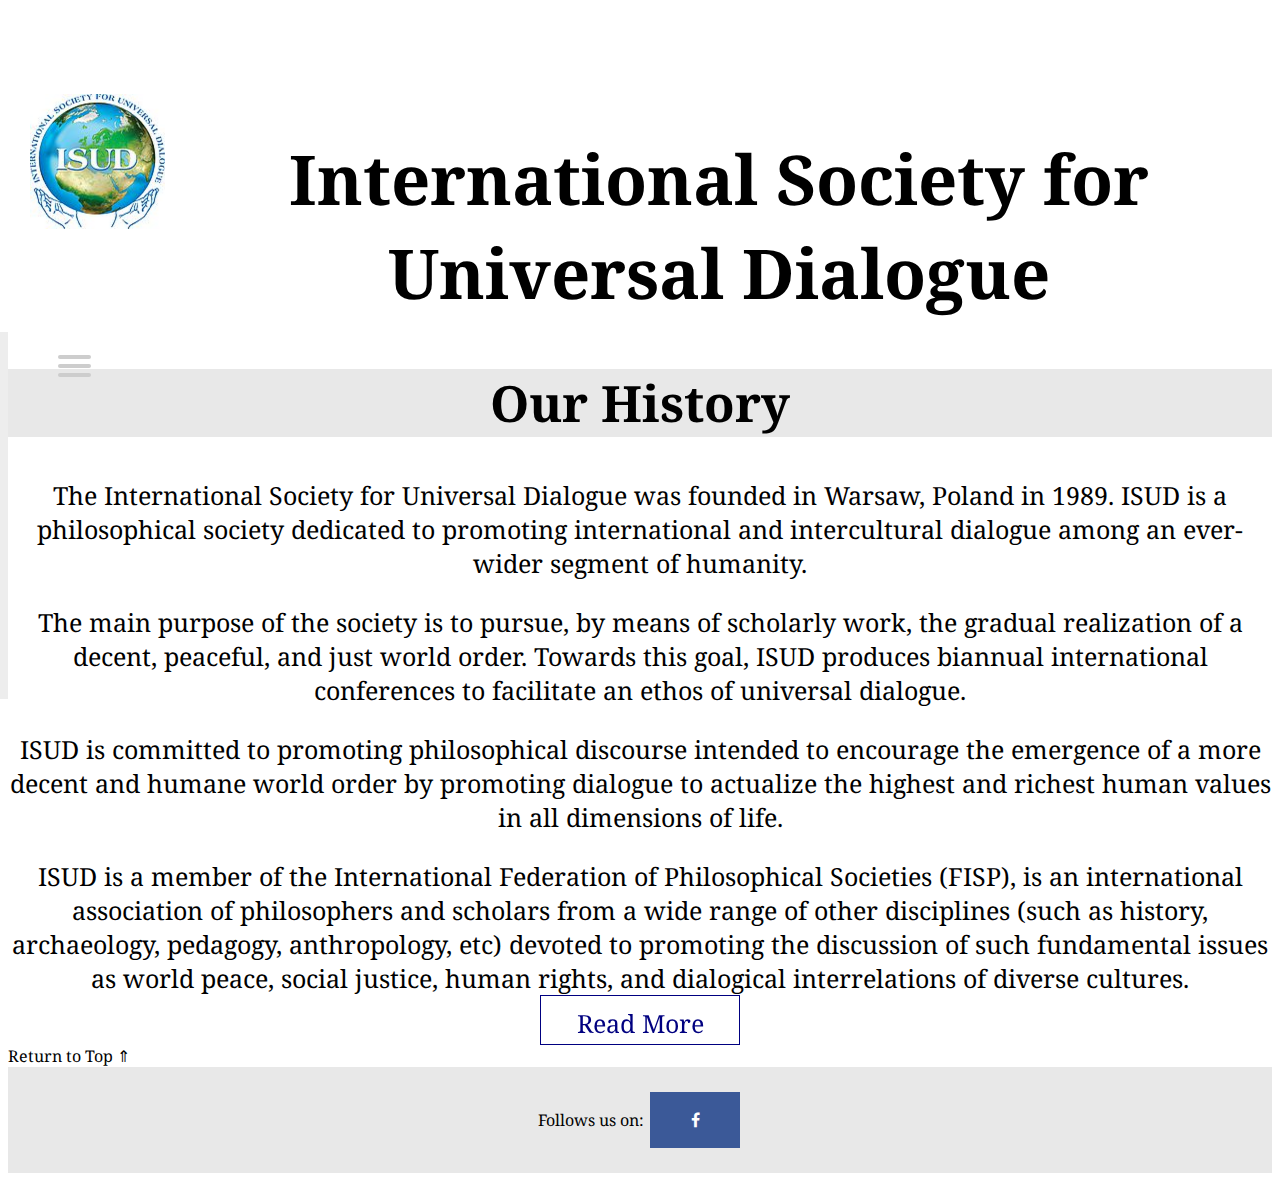
==== commit 23e569a0: "fixing error for all pages" ====
--- a/index.html
+++ b/index.html
@@ -2,7 +2,7 @@
 <html lang="en" class="nojs">
 
 <head>
-	<title>Project-3 ISUD</title>
+	<title>Project-2 ISUD</title>
 	<meta charset="utf-8" />
 	<meta name="author" content="Bhumika Patel">
 	<meta name="viewport" content="width=device-width,initial-scale=1.0,shrink-to-fit=no"/>
@@ -12,14 +12,15 @@
     <link href="https://fonts.googleapis.com/css?family=Lora" rel="stylesheet">
 	<link href="https://fonts.googleapis.com/css?family=Dosis" rel="stylesheet">
 	<link rel="stylesheet" href="https://cdnjs.cloudflare.com/ajax/libs/font-awesome/4.7.0/css/font-awesome.min.css">
-
 </head>
 
 <body>
+	<header>
 	<div class="logo">
 		<a href="index.html"><img src="media/isudicon.png" alt="logo"></a>
 		<h1>International Society for Universal Dialogue</h1>
 	</div>
+	</header>
 	
     <!--Container of the page-->
 	<div class="container">
@@ -37,10 +38,10 @@
 				</ul>
 			</div>
 		</nav>
-	</div>
+	
+	<h2>Our History</h2>
 	
 	<div id="isudHome">
-	<h2>Our History</h2>
 		<p>The International Society for Universal Dialogue was founded in Warsaw, Poland in 1989. ISUD is a philosophical society dedicated to promoting international and intercultural dialogue among an ever-wider segment of humanity.</p>
 		<p>The main purpose of the society is to pursue, by means of scholarly work, the gradual realization of a decent, peaceful, and just world order. Towards this goal, ISUD produces biannual international conferences to facilitate an ethos of universal dialogue.</p>
 		<p>ISUD is committed to promoting philosophical discourse intended to encourage the emergence of a more decent and humane world order by promoting dialogue to actualize the highest and richest human values in all dimensions of life.</p>
@@ -58,7 +59,8 @@
 			</div>
 		</a>
 	</div>
- 
+	
+ </div>
 
 <div><a href="#top">Return to Top</a> &#8657;</div>
 
--- a/css/index.css
+++ b/css/index.css
@@ -15,7 +15,7 @@
 }
 
 h1{
-	font-size: 4.5em;
+	font-size:1em;
 }
 
 .logo{
@@ -40,7 +40,7 @@
 }
 
 .container{
-	position: relative
+	position: relative;
 }
 
 a{
@@ -183,40 +183,8 @@
   height: auto; 
 }
 
-
-
-
-
-h2{ 
-	background-color: #E8E8E8;
-	text-align: center;
-	font-size: 50px; 
-}
-
-p { 
-  text-align: center; 
-  font-size: 25px;
-}
-
-.blue{ 
-  width: 50%;
-  height: 200px;
-  float: left;
-  background-color: white;
-  border: 10px;
-  border-color: white;
-  border-style: solid;
-  box-sizing: border-box;
-  -webkit-box-sizing: border-box;
-  -moz-box-sizing: border-box;
-  padding-left: 50%;
-  padding-right: 50%;
-
-}
-
-.blue:before {
-  position: absolute;
-  padding: 10px;
+.active {
+background-color: #717171;
 }
 
 @media screen and (max-width: 1260px) {
@@ -224,6 +192,12 @@
       width: 50%;
   }
 }
+
+/* On smaller screens, decrease text size */
+@media only screen and (max-width: 300px) {
+.text {font-size: 11px}
+}
+
 
 @media screen and (max-width: 840px) {
   .blue {
@@ -390,6 +364,17 @@
   text-decoration: none; 
 }
 
+h2{ 
+	background-color: #E8E8E8;
+	text-align: center;
+	font-size: 50px; 
+}
+
+p { 
+  text-align: center; 
+  font-size: 25px;
+}
+
 footer{
   background-color: #E8E8E8;
   position: relative;
